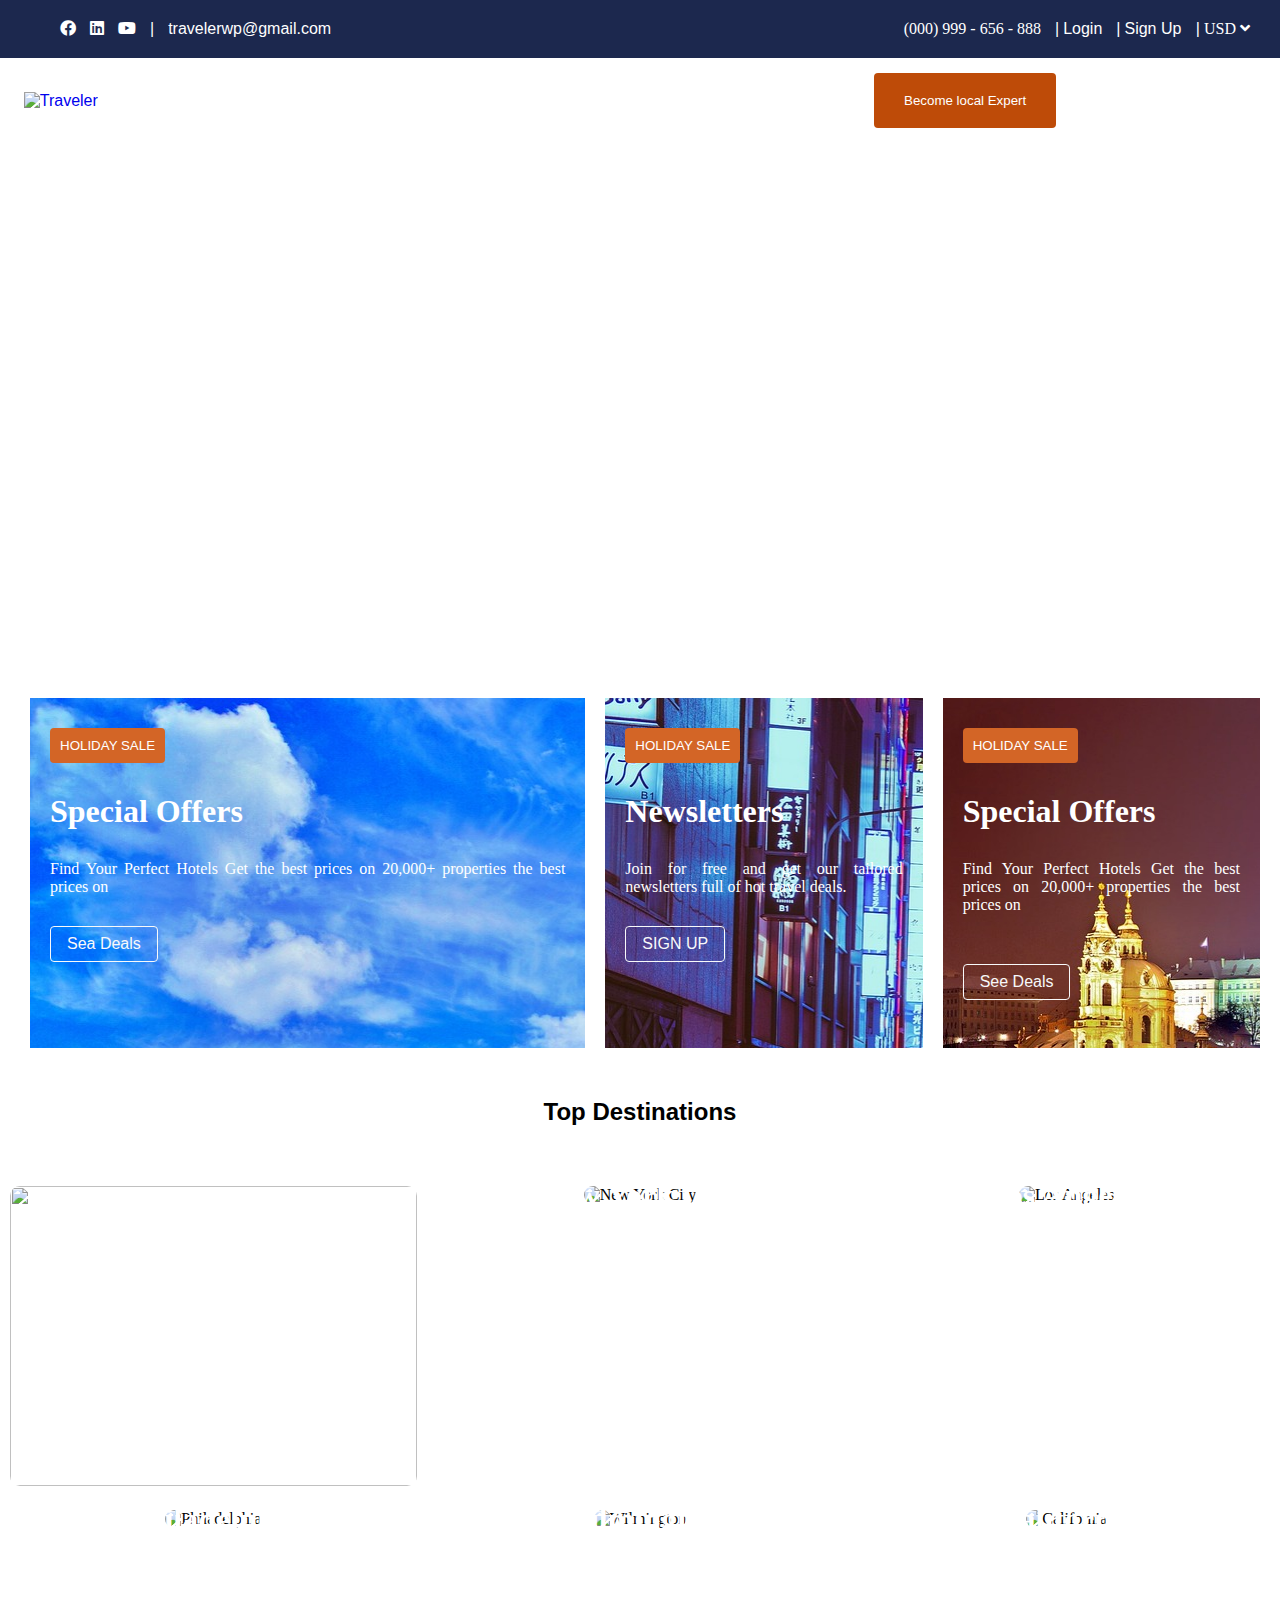
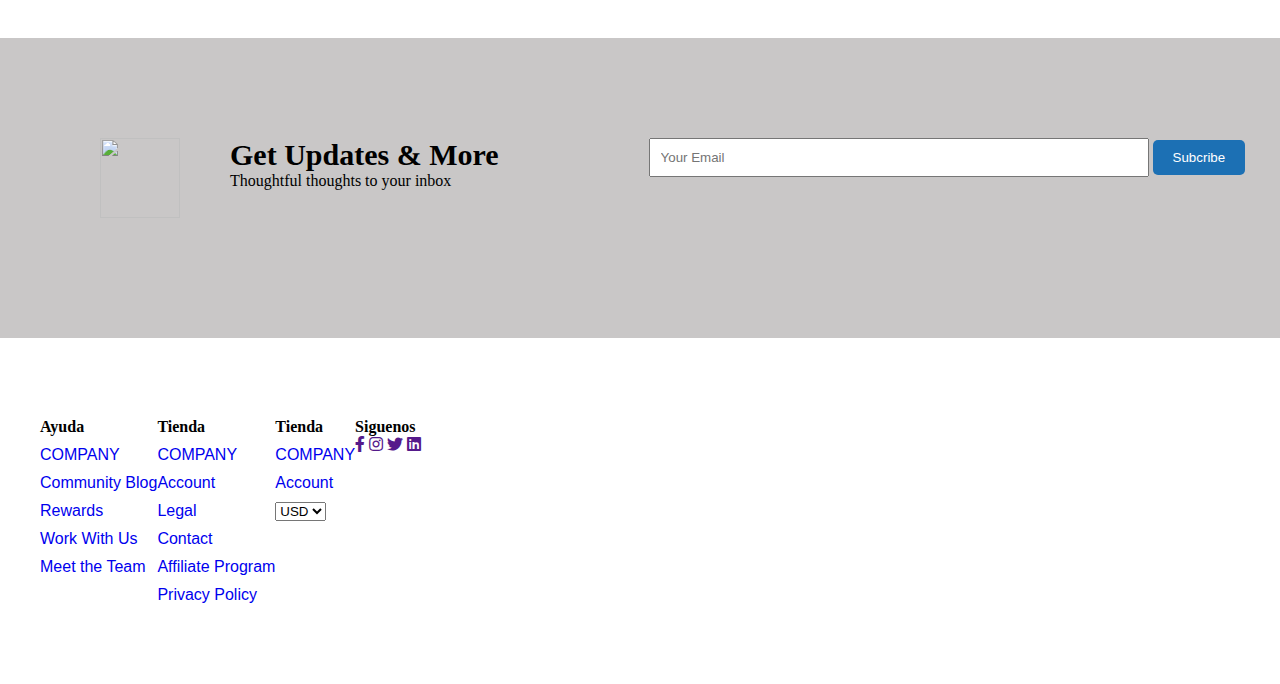
==== index.html @ 4ec270b0 "No se vale copiar" ====
<!DOCTYPE html>
<html lang="en">
<head>
    <meta charset="UTF-8">
    <meta http-equiv="X-UA-Compatible" content="IE=edge">
    <meta name="viewport" content="width=device-width, initial-scale=1.0">
    <link rel="stylesheet" href="css/style.css">
    <link rel="stylesheet" href="https://cdnjs.cloudflare.com/ajax/libs/font-awesome/5.15.3/css/all.min.css" />
    <title>Document</title>
</head>
<body>
  <header>
       <!-- Start blue bar -->
    <div class="navbar">
      <div class="left-section">
        <div class="social-icons">
          <a href="#"><i class="fab fa-facebook"></i></a>
          <a href="#"><i class="fab fa-linkedin"></i></a>
          <a href="#"><i class="fab fa-youtube"></i></a>
              <a >|</a>

          <a href=""><span class="email">travelerwp@gmail.com</span></a>
        </div>

      </div>
      <div class="right-section">
        <span class="contact">(000) 999 - 656 - 888</span>
        <a >|</a>
        <a href="#" class="login">Login</a>
        <a >|</a>
        <a href="#" class="signup">Sign Up </a>
        <a >|</a>
        <div class="dropdown">
          <span class="currency">USD <i class="fa fa-angle-down" aria-hidden="true"></i></span>
          <div class="dropdown-content">
            <a href="#">EUR</a>
            <a href="#">UED</a>
            <a href="#">ADE</a>
            <a href="#">QWE</a>
          </div>
        </div>
      </div>
  </div>
  <!-- End blue bar code -->

  <div class="div2">
    <!-- ========== Inicia barra de navegacion ========== -->
            <header class="encabezado">
                <nav class="navPrincipal">
                    <!-- Aqui debe ir una imagen dentro de un div -->
                      <a  href="#">
                          <img src="https://mixelementor.wpengine.com/wp-content/uploads/2018/11/mix_logo_mb.svg" alt="Traveler">
                      </a>

                    <ul class="ulnavPrincipal">
                      <li class="nav-item">
                        <a class="nav-link" aria-current="page" href="#">HOME</a>
                    </li>
                        <li><a href="">HOTEL <i class="fa fa-angle-down" aria-hidden="true"></i></a>
                            <ul>
                                <li><a href="">Serach Hotel Half Map</a></li>
                                <li><a href="">Serach Hotel Popup Map</a></li>
                                <li><a href="">Serach Hotel Full Map</a></li>
                                <li><a href="">Hotel Detai</a></li>
                                <li><a href="">Room Detail</a></li>
                            </ul>
                        </li>
                        <li><a href="">TOUR <i class="fa fa-angle-down" aria-hidden="true"></i></a>
                            <ul>
                                <li><a href="">Serach Hotel Half Map</a></li>
                                <li><a href="">Serach Hotel Popup Map</a></li>
                                <li><a href="">Serach Hotel Full Map</a></li>
                                <li><a href="">Hotel Detai</a></li>
                                <li><a href="">Room Detail</a></li>
                            </ul>
                        </li>
                        <li><a href="">ACTIVITY <i class="fa fa-angle-down" aria-hidden="true"></i></a>
                            <ul>
                                <li><a href="">Serach Hotel Half Map</a></li>
                                <li><a href="">Serach Hotel Popup Map</a></li>
                                <li><a href="">Serach Hotel Full Map</a></li>
                            </ul>
                        </li>
                        <li><a href="">RENTAL <i class="fa fa-angle-down" aria-hidden="true"></i></a>
                            <ul>
                                <li><a href="">Serach Hotel Half Map</a></li>
                                <li><a href="">Serach Hotel Popup Map</a></li>
                                <li><a href="">Serach Hotel Full Map</a></li>
                            </ul>
                        </li>
                        <li><a href="">CAR <i class="fa fa-angle-down" aria-hidden="true"></i></a>
                            <ul>
                                <li><a href="">Serach Hotel Half Map</a></li>
                                <li><a href="">Serach Hotel Popup Map</a></li>
                                <li><a href="">Serach Hotel Full Map</a></li>
                            </ul>
                        </li>
                        <li><a href="">PAGES <i class="fa fa-angle-down" aria-hidden="true"></i></a>
                            <ul>
                                <li><a href="">Serach Hotel Half Map</a></li>
                                <li><a href="">Serach Hotel Popup Map</a></li>
                                <li><a href="">Serach Hotel Full Map</a></li>
                                <li><a href="">Hotel Detai</a></li>
                                <li><a href="">Room Detail</a></li>
                                <li><a href="">Hotel Detai</a></li>
                                <li><a href="">Room Detail</a></li>
                            </ul>
                        </li>

                        <i class="input-icon st-border-radius field-icon fa">
                          <svg width="26px" height="26px" viewBox="0 0 24 24" version="1.1" xmlns="http://www.w3.org/2000/svg" xmlns:xlink="http://www.w3.org/1999/xlink">
                          <!-- Generator: Sketch 49 (51002) - http://www.bohemiancoding.com/sketch -->
                          
                              <defs></defs>
                              <g id="ico_card" stroke="none" stroke-width="1" fill="none" fill-rule="evenodd" stroke-linecap="round" stroke-linejoin="round">
                                  <g transform="translate(1.000000, 0.000000)" stroke="#fff" stroke-width="1.5">
                                      <g id="shopping-basket-handle">
                                          <path d="M17.936,23.25 L4.064,23.25 C3.39535169,23.2378444 2.82280366,22.7675519 2.681,22.114 L0.543,13.114 C0.427046764,12.67736 0.516308028,12.2116791 0.785500181,11.8488633 C1.05469233,11.4860476 1.47449596,11.2656135 1.926,11.25 L20.074,11.25 C20.525504,11.2656135 20.9453077,11.4860476 21.2144998,11.8488633 C21.483692,12.2116791 21.5729532,12.67736 21.457,13.114 L19.319,22.114 C19.1771963,22.7675519 18.6046483,23.2378444 17.936,23.25 Z"></path>
                                          <path d="M6.5,14.25 L6.5,20.25"></path>
                                          <path d="M11,14.25 L11,20.25"></path>
                                          <path d="M15.5,14.25 L15.5,20.25"></path>
                                          <path d="M8,2.006 C5.190705,2.90246789 3.1556158,5.34590097 2.782,8.271"></path>
                                          <path d="M19.221,8.309 C18.8621965,5.36812943 16.822685,2.90594951 14,2.006"></path>
                                          <rect id="Rectangle-path" x="8" y="0.75" width="6" height="3" rx="1.125"></rect>
                                      </g>
                                  </g>
                              </g>
                          </svg>
                      </i>


                      <button class="boton">Become local Expert</button>

                    </ul>
                </nav>

                <div class="oracion">
                  <h1 >Hi There!</h1>
                  <h5>Where would you like to go?</h5>
              </div>


            </header> 
            <!-- ========== End barra de navegacion ========== -->

  </div>         
  </header>
   
    <main>

      <div class="image-container">
        <div class="image-container1">
            <!-- <img src="imagen/image1.jpg" alt="Imagen 1"> -->
            <div class="btn">
                <button class="boton2"><a href="#">HOLIDAY SALE</a></button>
            </div>

                <h1 class="titulo">Special Offers</h1>

                <p class="texto">Find Your Perfect Hotels Get the best prices on 20,000+ properties the best prices on</p>

            
            <div class="btn2">
                <button type="button" class="btne btn-outline-light">Sea Deals</button>  
            </div> 
        </div>


        <div class="image-container2">
            <div class="btn">
              <button class="boton2"><a href="#">HOLIDAY SALE</a></button> 
            </div>

                <h1 class="titulo">Newsletters</h1>

                <p class="texto">Join for free and get our tailored newsletters full of hot travel deals.</p>
            
            <div class="btn2">
                <button type="button" class="btne btn-outline-light">SIGN UP</button>
            </div>
            
        <!-- <img src="imagen/image2.jpg" alt="Imagen 2"> -->
        
        </div>
        <div class="image-container3">
            
            <div class="btn">
              <button class="boton2"><a  href="#">HOLIDAY SALE</a></button>
            </div>

                <h1 class="titulo">Special Offers</h1>
                <p class="texto">Find Your Perfect Hotels Get the best prices on 20,000+ properties the best prices on</p>
            <div class="btn3">
                <button type="button" class="btne btn-outline-light">See Deals</button>
            </div>
        <!-- <img src="imagen/image3.jpg" alt="Imagen 3"> -->
        
        </div>
    </div>

    <h2 class="top">Top Destinations</h2>


    <div class="contenedor-imagenes">
      <div class="fila">
          <div class="columna">
                 
              <figure>
                  <img src="https://mixmap-elementor.travelerwp.com/wp-content/uploads/2015/02/cheapest-car-insurance-in-new-jersey-nj-story.jpg" alt="" class="ciudades">
                  <figcaption ><h1 class="tituloCiudad">New Jersey</h1></figcaption>
              </figure>
              
          </div>

          <div class="columna">
              <figure>
                  <img src="https://mixmap-elementor.travelerwp.com/wp-content/uploads/2014/11/photo-1470219556762-1771e7f9427d.jpg" alt="New York City" class="ciudades">
                  <figcaption ><h1 class="tituloCiudad">New York City</h1></figcaption>
              </figure>
          </div>
          <div class="columna">
              <figure>
                  <img src="https://mixmap-elementor.travelerwp.com/wp-content/uploads/2018/12/los_angeles_3-1024x1024.jpg" alt="Los Angeles" class="ciudades">
                  <figcaption ><h1 class="tituloCiudad">Los Angeles</h1></figcaption>
              </figure>
          </div>
      </div>
      <div class="fila">
          <div class="columna">
              <figure>
                  <img src="https://mixmap-elementor.travelerwp.com/wp-content/uploads/2015/02/photo-1429554429301-1c7d5ae2d42e.jpg" alt="Philadelphia" class="ciudades">
                  <figcaption ><h1 class="tituloCiudad">Philadelphia</h1></figcaption>
              </figure>
          </div>
          <div class="columna">
              <figure>
                  <img src="https://mixmap-elementor.travelerwp.com/wp-content/uploads/2014/11/photo-1516975698824-571e2c952dbd.jpg" alt="Wilmington" class="ciudades">
                  <figcaption ><h1 class="tituloCiudad">Wilmington</h1></figcaption>
              </figure>
          </div>
          <div class="columna">
              <figure>
                  <img src="https://mixmap-elementor.travelerwp.com/wp-content/uploads/2014/11/cali_5-1024x1024.jpg" alt="California" class="ciudades">
                  <figcaption ><h1 class="tituloCiudad">California</h1></figcaption>
              </figure>
          </div>
      </div>
  </div>

    </main>

    <footer>
      <div class="divfooter">
       
            <div class="cajafooter">
                <img width="80" height="80" src="https://mixmap-elementor.travelerwp.com/wp-content/uploads/2022/03/ico_email_subscribe.png" 
                class="attachment-full size-full wp-image-15437" alt="" loading="lazy" 
                sizes="(max-width: 80px) 100vw, 80px">
            </div>
            <div class="cajafooter1">
                <p class="pfooter"><b>Get Updates & More</b></p>
                <p class="pfooter1">Thoughtful thoughts to your inbox</p> 
            </div>
            <div class="cajafooter2">
             
                <form class="d-flex" role="search">
                  <input class="form-control" type="search" placeholder="Your Email" aria-label="Search">
                  <button type="submit" class="subcribe">Subcribe</button>
                </form>
              
            </div>
      </div>


      <div class="footer">
        <div class="containerFooter">
            <div class="footer-row">
                
                <div clas="footer-links">
                    <h4>Ayuda</h4>
                    <ul>
                        <li><a href="#">COMPANY</a></li>
                        <li><a href="#">Community Blog</a></li>
                        <li><a href="#">Rewards</a></li>
                        <li><a href="#">Work With Us</a></li>
                        <li><a href="#">Meet the Team</a></li>
                    </ul>
                </div>
                <div clas="footer-links">
                    <h4>Tienda</h4>
                    <ul>
                        <li><a href="#">COMPANY</a></li>
                        <li><a href="#">Account</a></li>
                        <li><a href="#">Legal</a></li>
                        <li><a href="#">Contact</a></li>
                        <li><a href="#">Affiliate Program</a></li>
                        <li><a href="#">Privacy Policy</a></li>
                    </ul>
                </div>
                <div clas="footer-links">
                    <h4>Tienda</h4>
                    <ul>
                        <li><a href="#">COMPANY</a></li>
                        <li><a href="#">Account</a></li>
                        <li>
                            <select id="cars" name="cars">
                                <option value="volvo">USD</option>
                                <option value="saab">EUR</option>
                                <option value="fiat">AUD</option>
                                <option value="audi">COP</option>
                                <option value="audi">AED</option>
                            </select>
                        </li>
                    </ul>
                </div>
                <div clas="footer-links">
                    <h4>Siguenos</h4>
                    <div class="social-link">
                        <a href=""><i class="fab fa-facebook-f"></i></a>
                        <a href=""><i class="fab fa-instagram"></i></a>
                        <a href=""><i class="fab fa-twitter"></i></a>
                        <a href=""><i class="fab fa-linkedin"></i></a>
                    </div>
                </div>
            </div>
        </div>

    </div>



    </footer>


</body>
</html>
---- css/style.css ----
/* Start blue bar code */
*{
  margin: 0;
  padding: 0;
}

.navbar {
    background-color: #1c284e;
    display: flex;
    justify-content: space-between;
    align-items: center;
    padding: 20px;
    color: white;
  }
  
  .social-icons a {
    color: white;
    margin-right: 10px;
    text-decoration: none;
   
  }
  
.left-section{
    margin-left: 40px;
}


  .email {
    margin-right: 10px;
  }
  
  .contact {
    margin-right: 10px;
  }
  
  .login, .signup {
    color: white;
    margin-right: 10px;
    text-decoration: none;
  }
  
  .dropdown {
    position: relative;
    display: inline-block;
    margin-right: 10px;
  }
  
  .currency {
    cursor: pointer;
  }
  
  .dropdown-content {
    display: none;
    position: absolute;
    background-color: #1c284e;
    min-width: 80px;
    padding: 10px;
  }
  
  .dropdown-content a {
    color: white;
    display: block;
    text-decoration: none;
  }
  
  .dropdown:hover .dropdown-content {
    display: block;
  }
  
  a{
    font-family: Verdana, Geneva, Tahoma, sans-serif;
  }

/* Start blue bar code */


/* Start navigation bar code. */
.encabezado{
  
}

.navPrincipal{
  display:flex;
  justify-content: space-around;
  align-items: center;
  padding: 15px;
  margin-right: 200px;
}

.ulnavPrincipal{
  list-style: none;
  display: flex;
  justify-content: space-between;
}

.encabezado nav ul{
  list-style: none;
}



.ulnavPrincipal a{
  text-decoration: none;
  font-size: 15px;
  color: white;
  padding: 12px 20px;
  display: block;
}

a:hover{

}

.encabezado nav ul li ul{
  display: flex;
  flex-direction: column;
}

.encabezado nav ul li ul{
  position: absolute;
  background: white;
}

.encabezado nav ul li ul li a{
color: black;
}

.encabezado nav ul li ul li{
  width: 180px;
  position: relative;
}

.encabezado nav ul li ul li ul{
  top: 0;
  left: 180px;
  position:absolute;
}

.encabezado nav ul li ul{
  display: none;
}

.encabezado nav ul li:hover > ul{
  display: block;
}

.div2{
  background-image: url(https://mixmap-elementor.travelerwp.com/wp-content/uploads/2019/02/img_hero_6.jpg);
  width: 100%;
  height: 540px;
}

.boton {
  margin-left: 30px;
  padding: 20px 30px;
  background-color: #be4b08;
  color: #fff;
  border: none;
  border-radius: 4px;
  cursor: pointer;
}

/* End navigation bar code. */


.oracion{
  margin-top: 100px;
  color: #fff;
  margin-left: 20px;
}

.oracion h1{
  font-size: 50px;
}

.oracion h5{
  font-size: 20px;
}


/* css de imagenes */

.image-container{
  display: flex;
  justify-content: 100px;
  
}

.image-container1{
  background-image: url("../imagen/image1.jpg");
  margin-top: 100px;
  margin-left: 30px;

  margin-right: 20px;
  height: 350px;
  width: 700px;
}
.image-container2{
  background-image: url("../imagen/image2.jpg");
  margin-top: 100px;
  margin-right: 20px;
  width: 400px;
}
.image-container3{
  background-image: url("../imagen/image3.jpg");
  margin-top: 100px;
  margin-right: 20px;
  width: 400px;
  
}

.btn {
  margin-left: 20px;
  margin-top: 30px;
  color: #ffffff;
 
}

.btn button a{
  text-decoration: none;
  color: #fff;
}

.boton2{
  background-color: #d36526;
  border: none;
  border-radius: 4px;
  cursor: pointer;
  padding: 10px;
}

.titulo{
  margin-top: 30px;
  text-align: left;
  margin-left: 20px;
}

.texto{
  margin-top: 30px;
  margin-left: 20px;
  margin-right: 20px;
  text-align: justify;
  color: white;
  
}

.btn2 {
  margin-left: 20px;
  margin-top: 30px;
 
}

.btn3{
  margin-top: 50px;
  margin-left: 20px;
}

.btne {
  display: inline-block;
  padding: 0.5em 1em;
  font-size: 1em;
  border: 1px solid;
  border-radius: 4px;
  background-color: transparent;
  color: #f8f9fa;
  cursor: pointer;
}

.btne.btn-outline-light {
  border-color: #f8f9fa;
}

.btne:hover {
 
  background-color: white;
  color: black;
}


/* fin de propiedades css imagenes */


/* propiedad top destination */

.top{
  margin: 50px;
text-align: center;
font-family:'Lucida Sans', 'Lucida Sans Regular', 'Lucida Grande', 'Lucida Sans Unicode', Geneva, Verdana, sans-serif;
}

/* fin propiedad top destination */



/* css imagenes de ciudades */

.contenedor-imagenes {
  display: flex;
  flex-wrap: wrap;
}

.fila {
  display: flex;
  flex-basis: 100%;

}

.columna {
  flex: 1;
  margin: 10px;
 
}


.ciudades{
height: 300px;
width: 100%;
border-radius: 10px;
}

.tituloCiudad{
color: #ffffff;

}

h1{
color: #ffffff;
}

h5{
color: #ffffff;
}

/* p{
color: #ffffff;
} */
figure {
    position: relative;
    text-align: center;
}

figcaption {
  position: absolute;
  top: 50%;
  left: 50%;
  transform: translate(-50%, -50%);
}




/* fin de css de imagenes de ciudades */


/*  inicia ccs footer */

.subcribe{
  background-color: rgb(28, 112, 180);
  color: white;
  padding: 10px 20px;
  border: none;
  border-radius: 5px;
  cursor: pointer;
  }
  
  .divfooter{
  display: flex;
  flex-wrap: wrap;
  margin-top: 100px;
  background-color: #c9c7c7;
  height: 300px;
  }
  
  .cajafooter{
  margin-left: 100px;
  margin-top: 100px;
  }
  
  .cajafooter1{
  margin-left: 50px;
  margin-top: 100px;
  }
  
  .cajafooter2{
  margin-left: 150px;
  margin-top: 100px;
  }
  
  .container3{
  display: flex;
  flex-basis: 100%;
  }
  
  .form-control{
  width: 500px;
  padding: 10px;
  }
  
  .pfooter{
  font-size: 30px;
  }

/* 
fin css footer */





/* css footer 2 */



*{
  margin:0;
  padding: 0;
  box-sizing: border-box;

}

.containerFooter{
  max-width: 1200px;
  margin: 0 auto;
}

.footer{
  /* background-color: #1c284e; */
  padding: 80px 0;
}

.footer-row{
  display: flex;
  flex-wrap: wrap;
}

.footer-links{
  width: 25%;
  padding: 0 15px;
}

.footer-links h4{
  font-size: 20px;
  color: #fff;
  margin-bottom: 25px;
  font-weight: 500;
  border-bottom: 2px solid #00C3FF;
  display: inline-block;
}

.footer-links ul li a {
  font-size: 18px;
  text-decoration: none;
  color: #ffffff;
  display: block;
  margin-bottom: 15px;
  transition: all, 3s ease;
}
.footer-links ul li a:hover{
  color: #fff;
  padding-left:6px;
}

ul{

  list-style-type: none;

}

li{
  margin-top: 10px;
  text-decoration: none;
}

a:link {
  text-decoration: none;
}
.social-links a{
  display:inline-block;

  width: 40px;
  background-color: rgb(255, 255, 255, 0.2);
  margin: 0 10px 10px 0;
  text-align: center;
  line-height: 40px;
  border-radius: 50%;
  color: #FFFFFF;
  transition: all .5s ease;
}

.social-link a:hover{
  background-color: #00C3FF;
}

@media(max-width: 991px){
  
.footer-row{
  text-align:center;
}

.footer-links{
  width: 100px;
}

}
  

  

/* fin footer 3 */
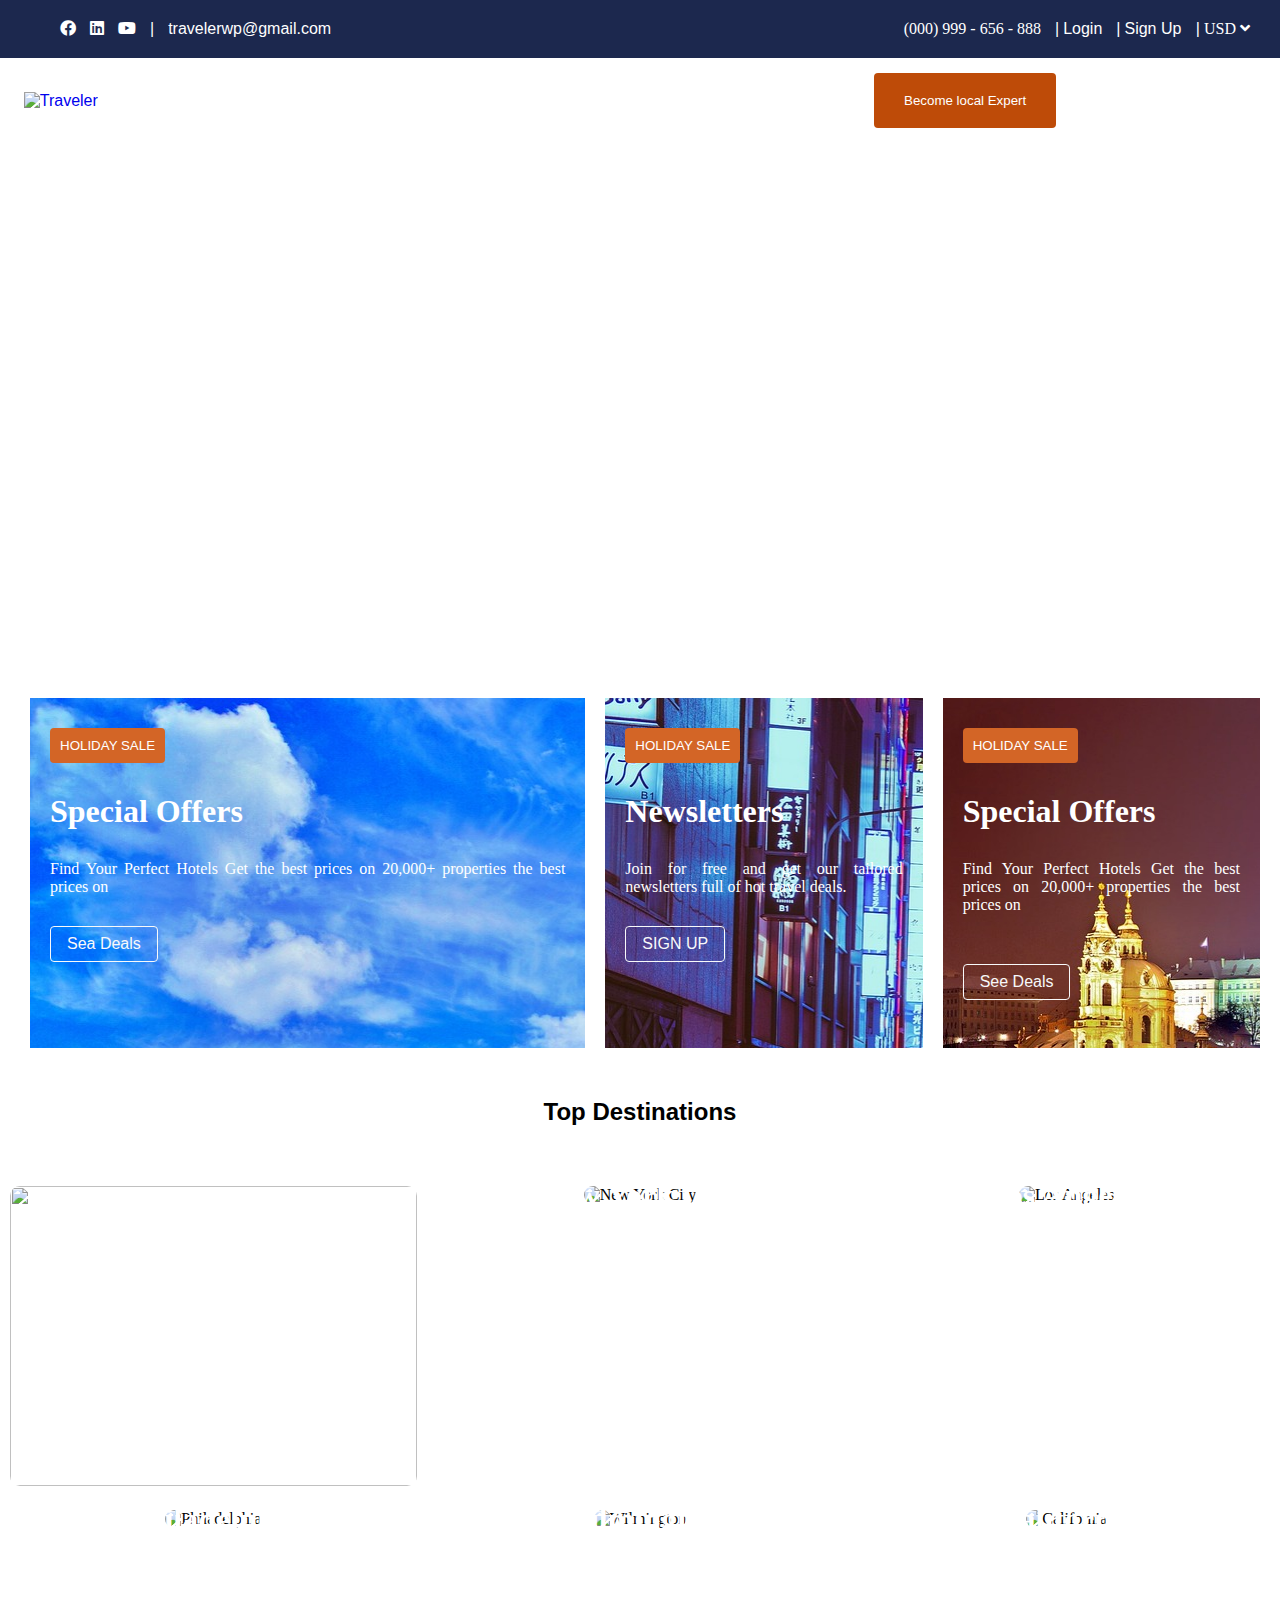
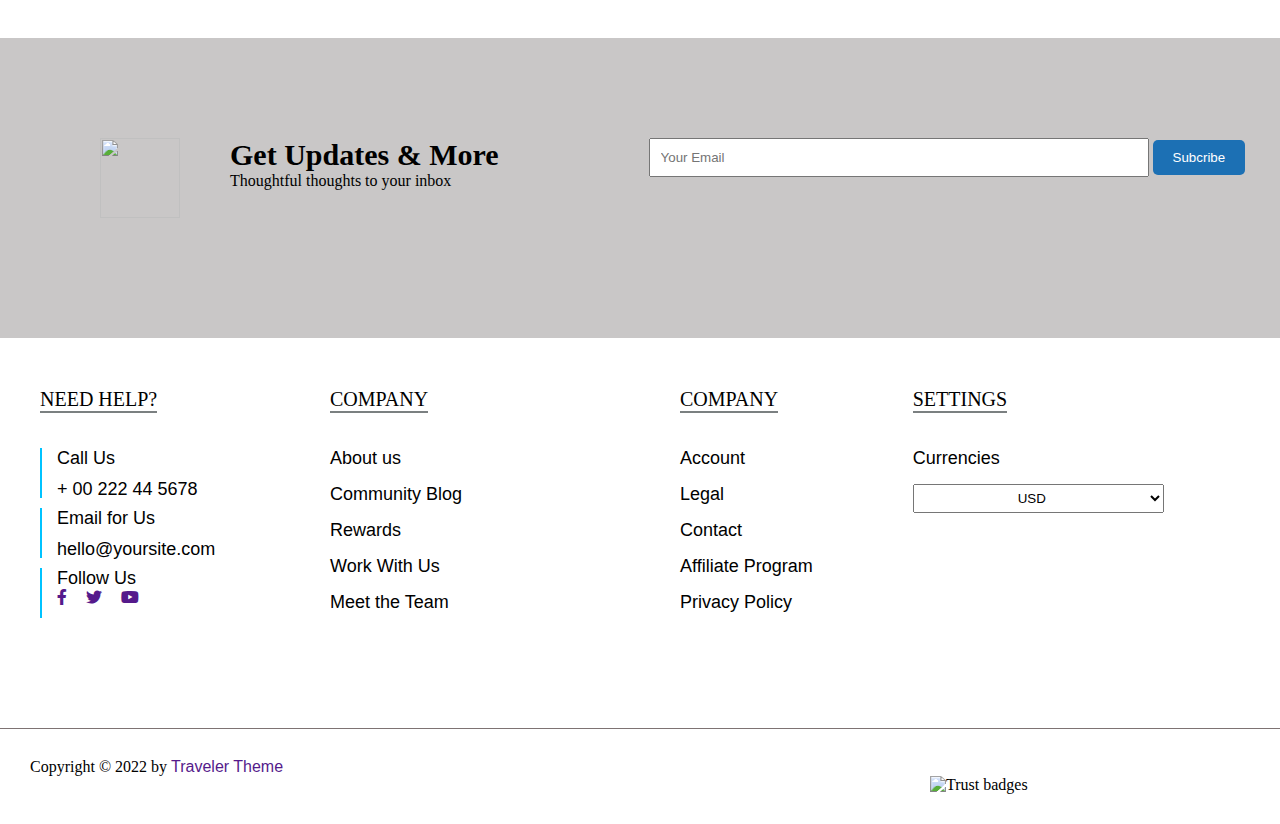
==== commit 26a2ab45: "Cambios del footer" ====
--- a/index.html
+++ b/index.html
@@ -272,24 +272,47 @@
       </div>
 
 
-      <div class="footer">
+
+
+    <div class="footer">
         <div class="containerFooter">
             <div class="footer-row">
                 
-                <div clas="footer-links">
-                    <h4>Ayuda</h4>
+                <div class="footer-links">
+                    <h4>NEED HELP?</h4>
                     <ul>
-                        <li><a href="#">COMPANY</a></li>
+                        <div class="vertical-line">
+                            <li><a href="#">Call Us</a></li>
+                            <li><a href="#">+ 00 222 44 5678</a></li>
+                        </div>
+                        <div class="vertical-line">  
+                            <li><a href="#">Email for Us</a></li>
+                            <li><a href="#">hello@yoursite.com</a></li>
+                        </div>
+                        <div class="vertical-line"> 
+                            <li><a href="#">Follow Us</a></li>
+                            <div class="social-link">
+                                <a href=""><i class="fab fa-facebook-f"></i></a>
+                                <a href=""><i class="fab fa-twitter"></i></a>
+                                <a href=""><i class="fab fa-youtube"></i></a>
+                            </div>
+                        </div>
+                    </ul>
+                </div>
+
+                <div class="footer-links1">
+                    <h4>COMPANY</h4>
+                    <ul>
+                        <li><a href="#">About us</a></li>
                         <li><a href="#">Community Blog</a></li>
                         <li><a href="#">Rewards</a></li>
                         <li><a href="#">Work With Us</a></li>
                         <li><a href="#">Meet the Team</a></li>
                     </ul>
                 </div>
-                <div clas="footer-links">
-                    <h4>Tienda</h4>
+                <div class="footer-links2">
+                    <h4>COMPANY</h4>
                     <ul>
-                        <li><a href="#">COMPANY</a></li>
                         <li><a href="#">Account</a></li>
                         <li><a href="#">Legal</a></li>
                         <li><a href="#">Contact</a></li>
@@ -297,11 +320,10 @@
                         <li><a href="#">Privacy Policy</a></li>
                     </ul>
                 </div>
-                <div clas="footer-links">
-                    <h4>Tienda</h4>
+                <div class="footer-links3">
+                    <h4>SETTINGS</h4>
                     <ul>
-                        <li><a href="#">COMPANY</a></li>
-                        <li><a href="#">Account</a></li>
+                        <li><a href="#">Currencies</a></li>
                         <li>
                             <select id="cars" name="cars">
                                 <option value="volvo">USD</option>
@@ -313,21 +335,19 @@
                         </li>
                     </ul>
                 </div>
-                <div clas="footer-links">
-                    <h4>Siguenos</h4>
-                    <div class="social-link">
-                        <a href=""><i class="fab fa-facebook-f"></i></a>
-                        <a href=""><i class="fab fa-instagram"></i></a>
-                        <a href=""><i class="fab fa-twitter"></i></a>
-                        <a href=""><i class="fab fa-linkedin"></i></a>
-                    </div>
-                </div>
             </div>
         </div>
 
     </div>
 
-
+    <div class="linea">
+        <div>
+            <p>Copyright © 2022 by <a href="">Traveler Theme</a></p>
+
+            <img class="bancoimg" src="https://mixelementor.wpengine.com/wp-content/uploads/2018/11/cards.png" 
+            alt="Trust badges" class="img-responsive st_1684644237">
+        </div> 
+    </div>
 
     </footer>
 
--- a/css/style.css
+++ b/css/style.css
@@ -410,7 +410,6 @@
 /* css footer 2 */
 
 
-
 *{
   margin:0;
   padding: 0;
@@ -425,7 +424,7 @@
 
 .footer{
   /* background-color: #1c284e; */
-  padding: 80px 0;
+  padding: 50px 0;
 }
 
 .footer-row{
@@ -435,31 +434,138 @@
 
 .footer-links{
   width: 25%;
-  padding: 0 15px;
+
+  
+}
+
+.footer-links1{
+  width: 25%;
+  
+}
+.footer-link2{
+  width: 25%;
+  
+}
+
+.footer-links3{
+  width: 25%;
+  
+}
+
+.footer-links3{
+  margin-left: 100px;
+  
+}
+
+.footer-links2{
+  margin-left: 50px;
+  
+}
+
+.footer-links1{
+  margin-left: -10px;
+  
 }
 
 .footer-links h4{
   font-size: 20px;
-  color: #fff;
+  color: black;
+  margin-bottom: 25px;
+  
+  font-weight: 500;
+  border-bottom: 2px solid #7b8081;
+  display: inline-block;
+}
+
+.vertical-line {
+  width: 1px;
+  height: 50px;
+  width: 200px;
+  border-left: 2px solid #00C3FF;
+}
+
+.vertical-line a{
+  margin-left: 15px;
+}
+
+
+.footer-links1 h4{
+  font-size: 20px;
+  color: black;
   margin-bottom: 25px;
   font-weight: 500;
-  border-bottom: 2px solid #00C3FF;
+  border-bottom: 2px solid #7b8081;
+  display: inline-block;
+}
+
+.footer-links2 h4{
+  font-size: 20px;
+  color: black;
+  margin-bottom: 25px;
+  font-weight: 500;
+  border-bottom: 2px solid #7b8081;
+  display: inline-block;
+}
+
+.footer-links3 h4{
+  font-size: 20px;
+  color: black;
+  margin-bottom: 25px;
+  font-weight: 500;
+  border-bottom: 2px solid #7b8081;
   display: inline-block;
 }
 
 .footer-links ul li a {
   font-size: 18px;
   text-decoration: none;
-  color: #ffffff;
+  color: black;
+  display: block;
+  margin-bottom: 0px;
+  transition: all, 3s ease;
+}
+
+.footer-links1 ul li a {
+  font-size: 18px;
+  text-decoration: none;
+  color: black;
   display: block;
   margin-bottom: 15px;
   transition: all, 3s ease;
 }
-.footer-links ul li a:hover{
+.footer-links2 ul li a {
+  font-size: 18px;
+  text-decoration: none;
+  color: black;
+  display: block;
+  margin-bottom: 15px;
+  transition: all, 3s ease;
+}
+
+.footer-links3 ul li a {
+  font-size: 18px;
+  text-decoration: none;
+  color: black;
+  display: block;
+  margin-bottom: 15px;
+  transition: all, 3s ease;
+}
+.footer-links1 ul li a:hover{
   color: #fff;
   padding-left:6px;
 }
 
+.footer-links2 ul li a:hover{
+  color: #fff;
+  padding-left:6px;
+}
+
+.footer-links3 ul li a:hover{
+  color: #fff;
+  padding-left:6px;
+}
+
+
 ul{
 
   list-style-type: none;
@@ -474,6 +580,7 @@
 a:link {
   text-decoration: none;
 }
+
 .social-links a{
   display:inline-block;
 
@@ -491,6 +598,14 @@
   background-color: #00C3FF;
 }
 
+
+select{
+  padding: 5px 100px;
+}
+
+
+
+
 @media(max-width: 991px){
   
 .footer-row{
@@ -502,8 +617,23 @@
 }
 
 }
-  
-
-  
-
-/* fin footer 3 */+
+
+
+
+
+.linea {
+  width: 100%;
+  height: 1px;
+  background-color: #7e7373;
+}
+
+.linea div{
+padding: 30px;
+margin-top: 50px;
+}
+
+.bancoimg{
+  margin-left: 900px;
+  margin-top: -40px;
+}
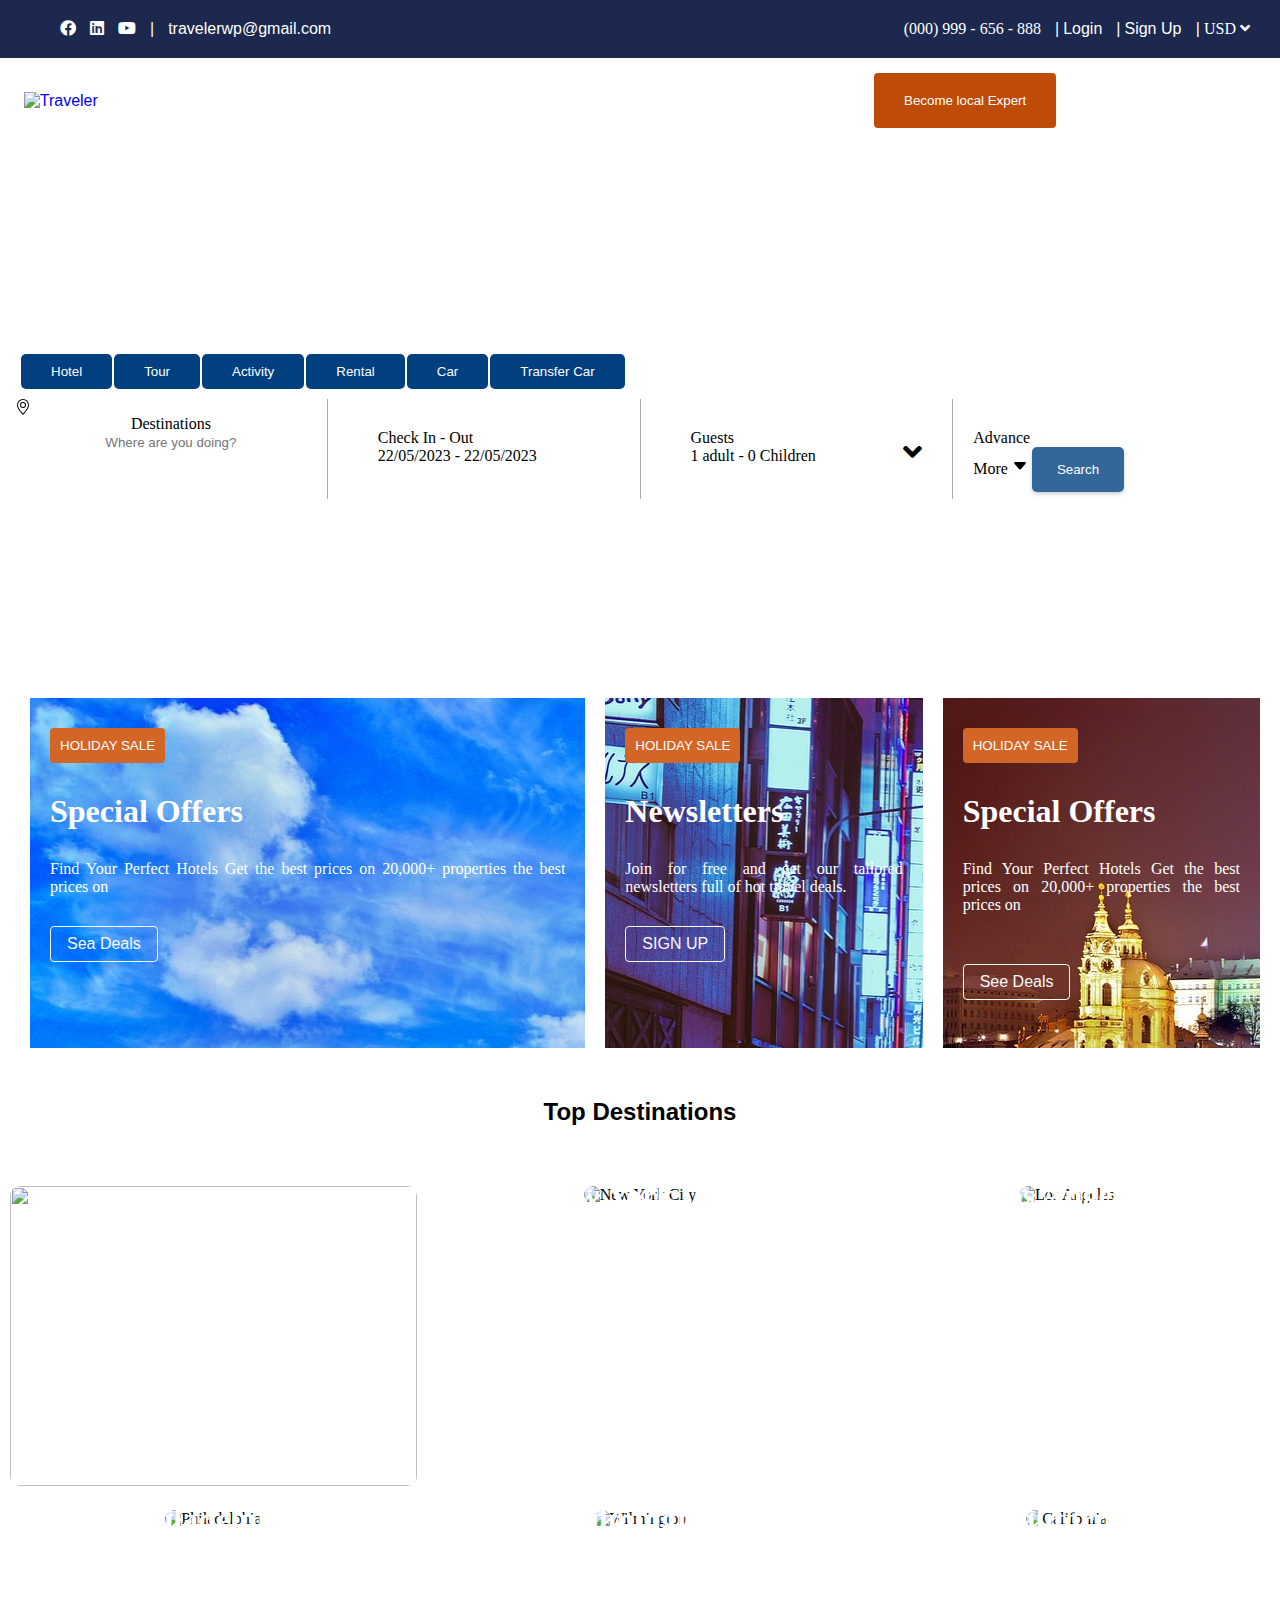
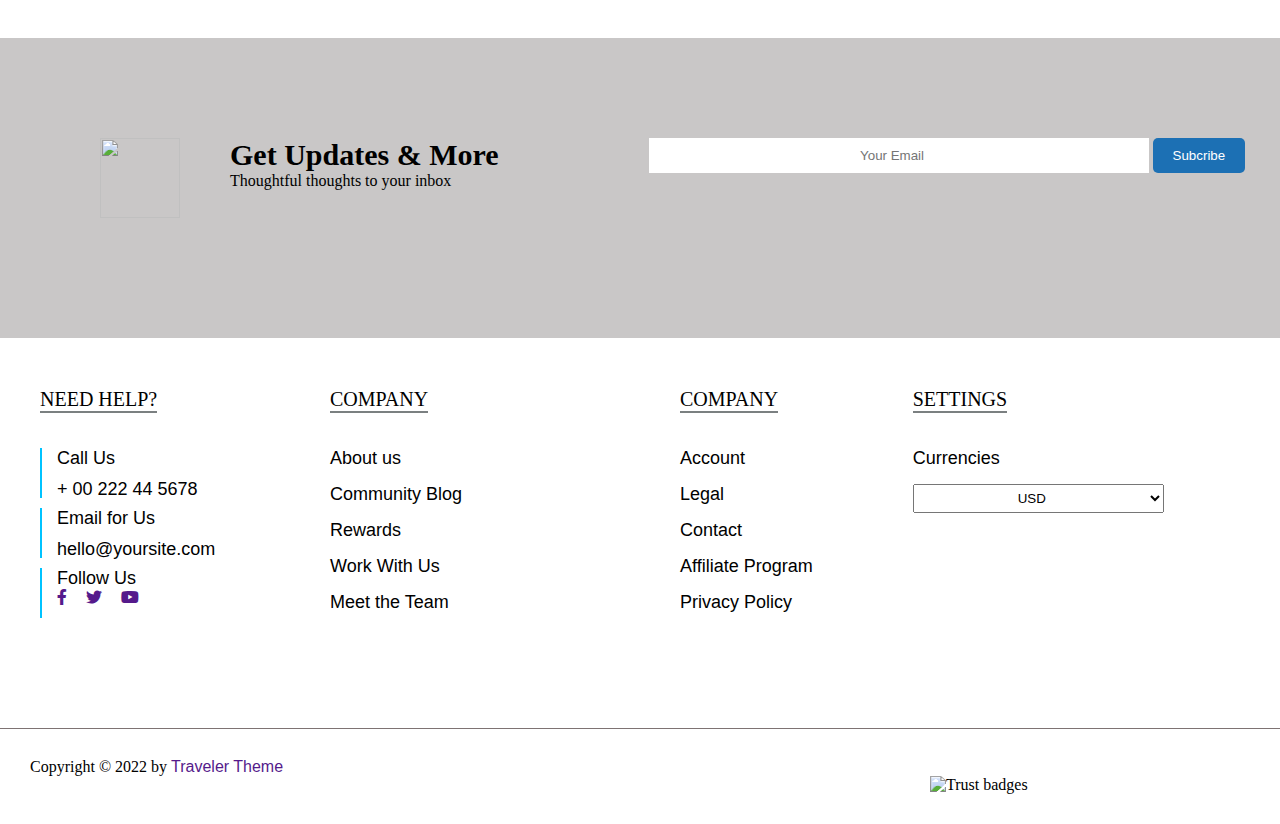
==== commit fa9fd4d0: "Tengo 95 de calificacion" ====
--- a/index.html
+++ b/index.html
@@ -6,9 +6,12 @@
     <meta name="viewport" content="width=device-width, initial-scale=1.0">
     <link rel="stylesheet" href="css/style.css">
     <link rel="stylesheet" href="https://cdnjs.cloudflare.com/ajax/libs/font-awesome/5.15.3/css/all.min.css" />
+    
     <title>Document</title>
 </head>
 <body>
+
+    
   <header>
        <!-- Start blue bar -->
     <div class="navbar">
@@ -142,6 +145,70 @@
 
             </header> 
             <!-- ========== End barra de navegacion ========== -->
+            <div class="navbar23">
+                <button class="nav-button">Hotel</button>
+                <button class="nav-button">Tour</button>
+                <button class="nav-button">Activity</button>
+                <button class="nav-button">Rental</button>
+                <button class="nav-button">Car</button>
+                <button class="nav-button">Transfer Car</button>
+            </div>
+
+             
+            <div class="container">
+                <div class="box1">
+                    <div class="ubicacion">
+                        <i class="bi bi-geo-alt"></i>
+                        <svg xmlns="http://www.w3.org/2000/svg" width="16" height="16" fill="currentColor" class="bi bi-geo-alt" viewBox="0 0 16 16">
+                            <path d="M12.166 8.94c-.524 1.062-1.234 2.12-1.96 3.07A31.493 31.493 0 0 1 8 14.58a31.481 31.481 0 0 1-2.206-2.57c-.726-.95-1.436-2.008-1.96-3.07C3.304 7.867 3 6.862 3 6a5 5 0 0 1 10 0c0 .862-.305 1.867-.834 2.94zM8 16s6-5.686 6-10A6 6 0 0 0 2 6c0 4.314 6 10 6 10z"/>
+                            <path d="M8 8a2 2 0 1 1 0-4 2 2 0 0 1 0 4zm0 1a3 3 0 1 0 0-6 3 3 0 0 0 0 6z"/>
+                        </svg>
+                    </div>
+                    <label for="">Destinations</label>
+                    <div>
+                        <input type="text" placeholder="Where are you doing?">
+                    </div>
+                    
+                </div>
+                <div class="box">
+                    <div class="check">
+                        <label class="Check">Check In - Out</label>
+                    </div>
+                    
+                    <div>
+                        <label>22/05/2023 - </label>
+                        <label>22/05/2023</label>
+                    </div>
+                    
+                </div>
+                <div class="box">
+                    <div class="check">
+                        <label for="">Guests</label>
+                    </div>
+                    <div>
+                        <label for="">1 adult - 0 Children</label>
+                        <i class="fas fa-angle-down" aria-hidden="true"></i>
+                    </div>
+                </div>
+                <div class="box2">
+                    <div>
+                        <label for="">Advance</label>
+                    </div>
+                    
+                        <label class="more" for="">More</label>
+                        <svg xmlns="http://www.w3.org/2000/svg" width="16" height="16" fill="currentColor" class="bi bi-caret-down-fill" viewBox="0 0 16 16">
+                            <path d="M7.247 11.14 2.451 5.658C1.885 5.013 2.345 4 3.204 4h9.592a1 1 0 0 1 .753 1.659l-4.796 5.48a1 1 0 0 1-1.506 0z"/>
+                          </svg>
+
+                        <button class="search">Search</button>
+
+                             
+                                 
+                </div>
+            </div>
+                        
+                        
+
 
   </div>         
   </header>
--- a/css/style.css
+++ b/css/style.css
@@ -176,6 +176,156 @@
 .oracion h5{
   font-size: 20px;
 }
+
+
+
+
+/* nav botones */
+
+.navbar23 {
+  margin-top: 20px;
+  margin-left: 10px;
+  display: flex;
+  justify-content:left;
+  padding: 10px;
+}
+
+.nav-button {
+  background-color: #004080;
+  color: white;
+  border: none;
+  padding: 10px 30px;
+  margin: 0 1px;
+  cursor: pointer;
+  border-radius: 5px;
+}
+
+.nav-button:hover {
+  background-color: #067bf0;
+}
+.contentOpciones{
+  background-color: #7da1c5;
+}
+
+/* fin nav botones */
+
+
+
+
+
+
+/* div opciones */
+
+
+.container {
+  display: flex;
+  padding: 0px 15px 0px 15px;
+}
+
+.box {
+  flex: 1;
+  height: 100px;
+  background-color: #FFFFFF;
+  margin: 0px;
+  border-right: .5px solid #a6acad;
+}
+
+.box1 {
+  flex: 1;
+  height: 100px;
+  background-color: #FFFFFF;
+  margin: 0px;
+  border-radius: 10px 0px 0px 10px;
+  border-right: .5px solid #a6acad;
+}
+
+.box2 {
+  flex: 1;
+  height: 100px;
+  background-color: #FFFFFF;
+  margin: opx;
+  border-radius: 0px 10px 10px 0px;
+}
+
+.box1 label{
+  display: inline-block; /* Permite que el label ocupe solo el ancho necesario */
+  width: 100%; /* Ajusta el ancho del label según tus necesidades */
+  text-align: center; /* Centra el contenido del label horizontalmente */
+}
+
+.check{
+padding-top: 30px;
+margin-left: 100px;
+}
+
+.box div{
+  margin-top: 0px;
+  margin-left: 50px;
+}
+
+.fas{
+  margin-top: -10px;
+  font-size: 30px;
+  float: right;
+  margin-right: 30px;
+}
+
+.box1 div{
+  text-align: center;
+
+}
+
+.box2 div{
+  margin-left: 20px;
+  margin-top: 30px;
+}
+
+.more{
+  margin-left: 20px;
+}
+
+.search{
+    background-color: #336699;
+
+    color: white;
+    border: none;
+    border-radius: 5px;
+    padding: 15px 25px;
+    box-shadow: 0px 2px 4px rgba(0, 0, 0, 0.2);
+  
+}
+
+
+
+input{
+  border: none;
+  outline: none;
+  text-align: center;
+}
+.ubicacion{
+  display: flex;
+  align-items: center;
+}
+
+
+.left-svg {
+  width: 50px; /* Ajusta el ancho del SVG según tus necesidades */
+  height: 50px; /* Ajusta la altura del SVG según tus necesidades */
+  margin-right: 10px; /* Espacio entre el SVG y el contenido del div */
+  
+}
+
+.content {
+  flex: 1; /* Permite que el contenido del div ocupe el espacio restante */
+  text-align: center; /* Centra el contenido horizontalmente */
+  
+}
+
+
+
+/* fin div opciones */
+
+
 
 
 /* css de imagenes */
